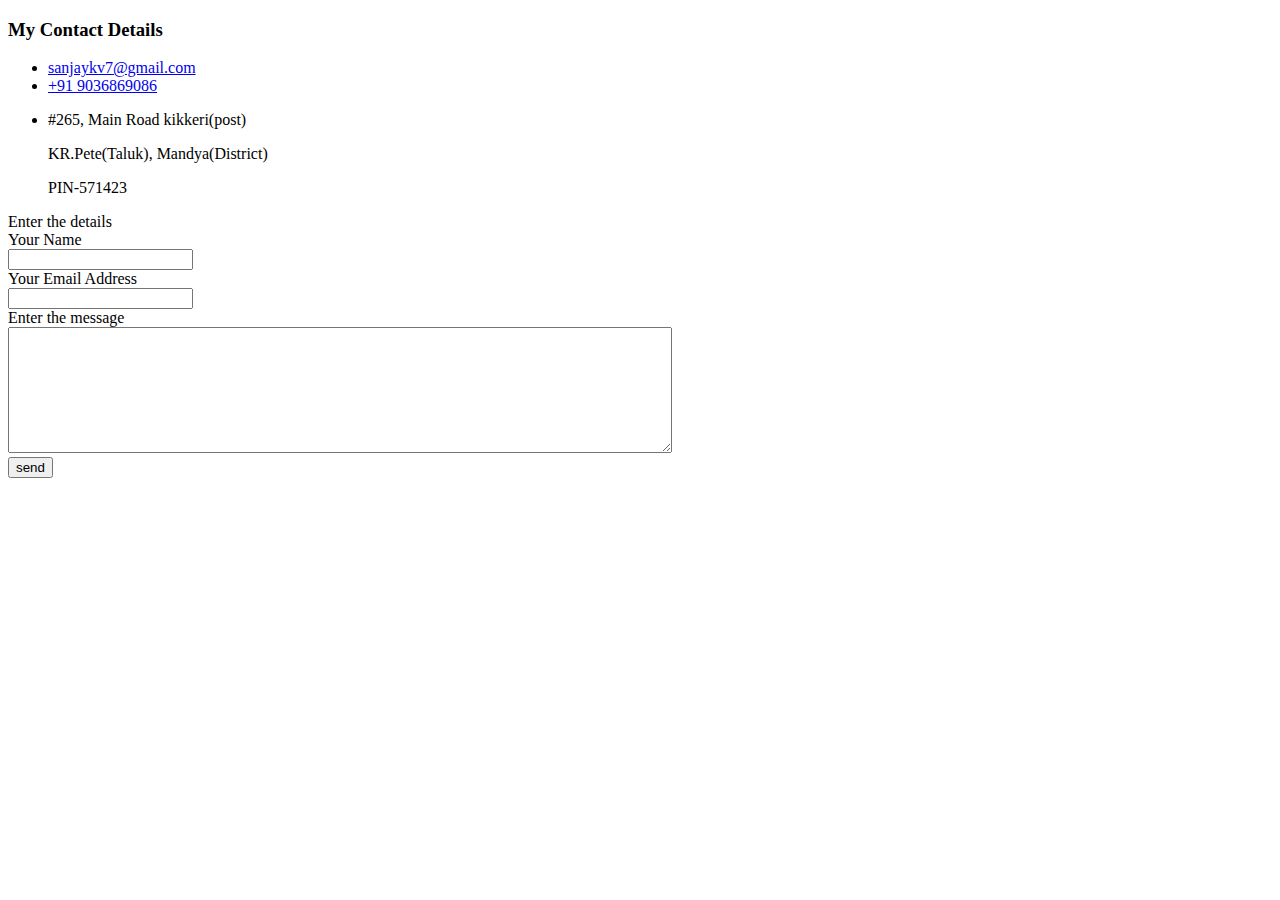
==== Contactme.html @ cd4593fd "Added Html Files only" ====
<!DOCTYPE html>
<html lang="en" dir="ltr">
  <head>
    <meta charset="utf-8">
    <title>Sanjay's Contact</title>
  </head>
  <body>
  <h3>My Contact Details</h3>
  <ul>
    <li><a href="mailto:sanjaykv7@gmail.com">sanjaykv7@gmail.com</a></li>
    <li><a href="tel:+919036869086">+91 9036869086</a></li>
    <li><p>#265, Main Road kikkeri(post)</p>
        <p>KR.Pete(Taluk), Mandya(District)</p>
        <p>PIN-571423</p>
    </li>
  </ul>
  <form action="mailto:sanjaykv7@gmail.com" method="post" enctype="text/plain">
    <label for="">Enter the details</label><br>
    <label for="">Your Name</label><br>
    <input type="text" name="yourname" value=""><br>
    <label for="">Your Email Address</label><br>
    <input type="email" name="your email" value=""><br>
    <label for="">Enter the message</label><br>
    <textarea name="your message" rows="8" cols="80"></textarea><br>
    <input type="submit" value="send">
  </form>
  </body>
</html>
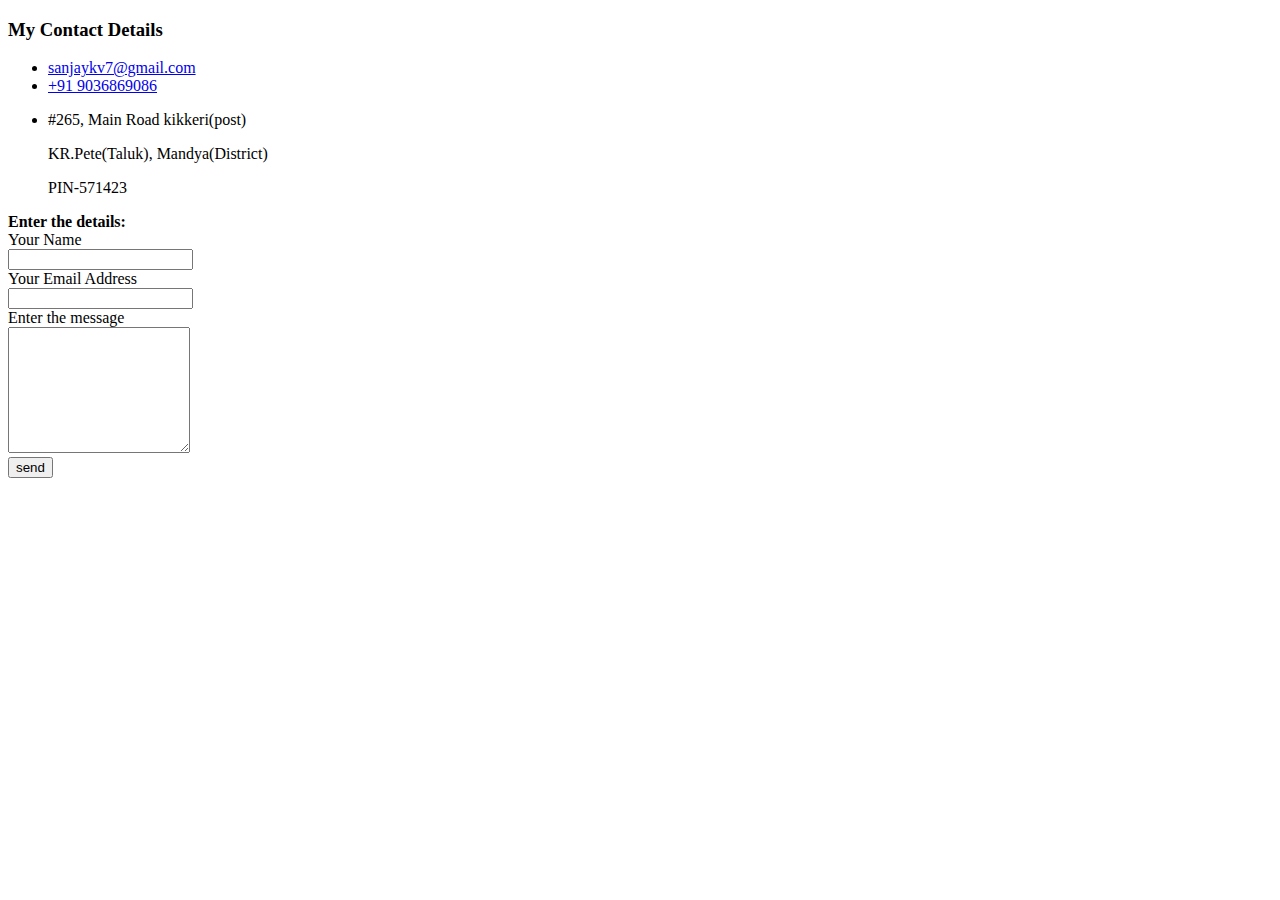
==== commit 5d0a572b: "Added color css and designed hr" ====
--- a/Contactme.html
+++ b/Contactme.html
@@ -3,6 +3,7 @@
   <head>
     <meta charset="utf-8">
     <title>Sanjay's Contact</title>
+    <link rel="stylesheet" href="CSS/styles.css">
   </head>
   <body>
   <h3>My Contact Details</h3>
@@ -15,13 +16,13 @@
     </li>
   </ul>
   <form action="mailto:sanjaykv7@gmail.com" method="post" enctype="text/plain">
-    <label for="">Enter the details</label><br>
+    <label class="makebold" for=""><strong>Enter the details:</strong></label><br>
     <label for="">Your Name</label><br>
     <input type="text" name="yourname" value=""><br>
     <label for="">Your Email Address</label><br>
     <input type="email" name="your email" value=""><br>
     <label for="">Enter the message</label><br>
-    <textarea name="your message" rows="8" cols="80"></textarea><br>
+    <textarea name="your message" rows="8" cols="20"></textarea><br>
     <input type="submit" value="send">
   </form>
   </body>
